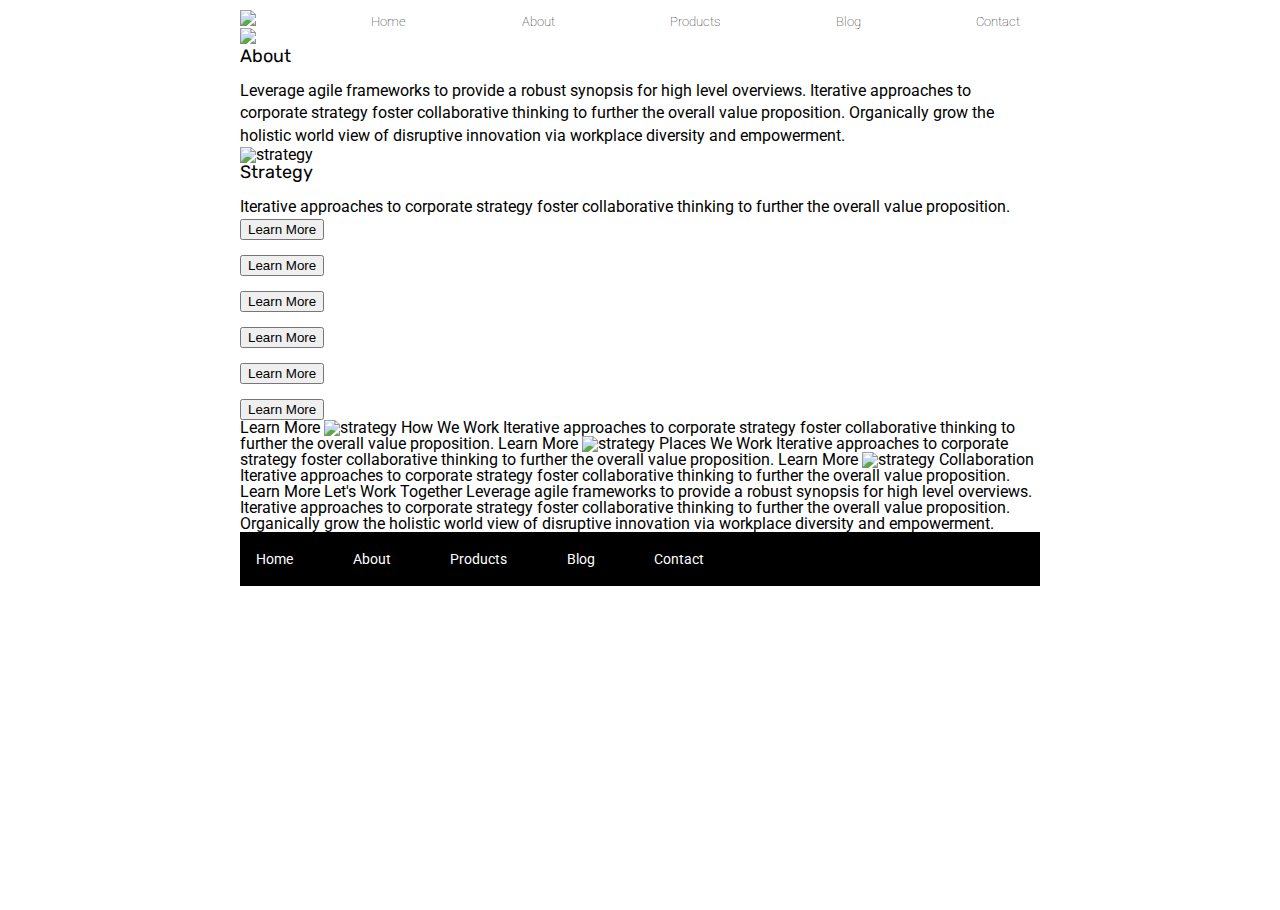
==== about.html @ 523ecfcc "completed first page" ====
<!doctype html>

<html lang="en">
<head>
  <meta charset="utf-8">

  <title>Sprint Challenge - About</title>

  <link href="https://fonts.googleapis.com/css?family=Roboto|Rubik" rel="stylesheet">
  <link rel="stylesheet" href="css/index.css">

</head>

<body>
    <div class="container about-page">
      <header>
        <nav>
          <a href="index.html">
            <img src="img/lambda-black.png">
          </a>
          <a href="index.html">Home</a>
          <a href="about.html">About</a>
          <a href="">Products</a>
          <a href="">Blog</a>
          <a href="">Contact</a>

        </nav>
      </header>

      <img src="img/jumbo-about.png">
      <section class="about">
        <h3>About</h3>
        <p>Leverage agile frameworks to provide a robust synopsis for high level overviews.
          Iterative approaches to corporate strategy foster collaborative thinking to further
          the overall value proposition. Organically grow the holistic world view of disruptive
          innovation via workplace diversity and empowerment.
        </p>
      </section>

      <section>
        <div>
              <img src="img/about-plan.png" alt="strategy">
          <h3>Strategy</h3>
          <p> Iterative approaches to corporate strategy foster 
            collaborative thinking to further the overall value
            proposition.
          </p>
          <button>Learn More</button>
        </div>
        <div>
          <h3></h3>
          <p></p>
          <button>Learn More</button>
        </div>
        <div>
          <h3></h3>
          <p></p>
          <button>Learn More</button>
        </div>
        <div>
          <h3></h3>
          <p></p>
          <button>Learn More</button>
        </div>
        <div>
          <h3></h3>
          <p></p>
          <button>Learn More</button>
        </div>
        <div>
          <h3></h3>
          <p></p>
          <button>Learn More</button>
        </div>
      </section>
    

    


    
    
    

    Learn More



    <img src="img/about-working.png" alt="strategy">
    
    How We Work
    
    Iterative approaches to corporate strategy foster collaborative thinking to further the overall value proposition.

    Learn More



    <img src="img/about-office.png" alt="strategy">
    
    Places We Work

    Iterative approaches to corporate strategy foster collaborative thinking to further the overall value proposition.

    Learn More

    <img src="img/about-meeting.png" alt="strategy">
    
    Collaboration
    
    Iterative approaches to corporate strategy foster collaborative thinking to further the overall value proposition.

    Learn More

    Let's Work Together

    Leverage agile frameworks to provide a robust synopsis for high level overviews. Iterative approaches to corporate strategy foster collaborative thinking to further the overall value proposition. Organically grow the holistic world view of disruptive innovation via workplace diversity and empowerment.
        
      <footer>
        <nav>
          <a href="index.html">Home</a>
          <a href="#">About</a>
          <a href="#">Products</a>
          <a href="#">Blog</a>
          <a href="#">Contact</a>
        </nav>
      </footer>
    </div><!-- container -->        
</body>
</html>
---- css/index.css ----
/* http://meyerweb.com/eric/tools/css/reset/ 
   v2.0 | 20110126
   License: none (public domain)
*/

html, body, div, span, applet, object, iframe,
h1, h2, h3, h4, h5, h6, p, blockquote, pre,
a, abbr, acronym, address, big, cite, code,
del, dfn, em, img, ins, kbd, q, s, samp,
small, strike, strong, sub, sup, tt, var,
b, u, i, center,
dl, dt, dd, ol, ul, li,
fieldset, form, label, legend,
table, caption, tbody, tfoot, thead, tr, th, td,
article, aside, canvas, details, embed, 
figure, figcaption, footer, header, hgroup, 
menu, nav, output, ruby, section, summary,
time, mark, audio, video {
	margin: 0;
	padding: 0;
	border: 0;
	font-size: 100%;
	font: inherit;
	vertical-align: baseline;
}
/* HTML5 display-role reset for older browsers */
article, aside, details, figcaption, figure, 
footer, header, hgroup, menu, nav, section {
	display: block;
}
body {
	line-height: 1;
}
ol, ul {
	list-style: none;
}
blockquote, q {
	quotes: none;
}
blockquote:before, blockquote:after,
q:before, q:after {
	content: '';
	content: none;
}
table {
	border-collapse: collapse;
	border-spacing: 0;
}

* {
    box-sizing: border-box;
}

html, body {
    height: 100%;
    font-family: 'Roboto', sans-serif;
}

h1, h2, h3, h4, h5 {
    font-size: 18px;
    margin-bottom: 15px;
    font-family: 'Rubik', sans-serif;
}

p {
    line-height: 1.4;
}

.container {
    width: 800px;
    margin: 0 auto;
}

.top-content {
    display: flex;
    flex-wrap: wrap;
    justify-content: space-evenly;
    margin-bottom: 20px;
    border-bottom: 1px dashed black;
}

.top-content .text-container {
    width: 48%;
    padding: 0 1%;
    padding-bottom: 20px;  
}

.middle-content {
    margin-bottom: 20px;
    border-bottom: 1px dashed black;
}

.middle-content h2 {
    padding: 0 2%;
    margin-bottom: 0;
}

.middle-content .boxes {
    display: flex;
    flex-wrap: wrap;
    justify-content: space-evenly;
}

.middle-content .boxes .box {
    width: 12.5%;
    height: 100px;
    /* background: black; */
    margin: 20px 2.5%;
    color: white;
    display: flex;
    align-items: center;
    justify-content: center;
}

.bottom-content {
    display: flex;
    margin: 0 2% 20px;
    justify-content: space-around;
}

.bottom-content .text-container {
    padding-right: 4%;
}

.bottom-content .text-container:last-child {
    padding-right: 0;
}

footer {
    width: 100%;
    background: black;
}

footer nav {
    width: 60%;
    display: flex;
    justify-content: space-between;
    align-items: center;
    padding: 20px 2%;
    font-size: 14px;
}

footer nav a {
    color: white;
    text-decoration: none;
}

/* new styles */

header nav {
    display: flex;
    flex: row nowrap;
    justify-content: space-between;
    align-items: flex-end;
    margin-top: 10px;
}

header nav a{
    text-decoration:none;
    color: black;
    font-size: small;
    font-weight: 100;
    margin-right: 20px;
}

.img-divider{
    margin-top:20px;
    margin-bottom: 20px;
}

/* ist this the best way to overide the black backgorunf color? */
.box1{
    background: teal !important;
}

.box2 {
    background: gold !important;
}
.box3 {
    background: cadetblue !important;
}
.box4 {
    background: coral !important;
}
.box5 {
    background: crimson !important;
}
.box6 {
    background: forestgreen !important;
}
.box7 {
    background: darkorchid !important;
}
.box8 {
    background: hotpink !important;
}
.box9 {
    background: indigo !important;
}

.box10 {
    background: dodgerblue !important;
}
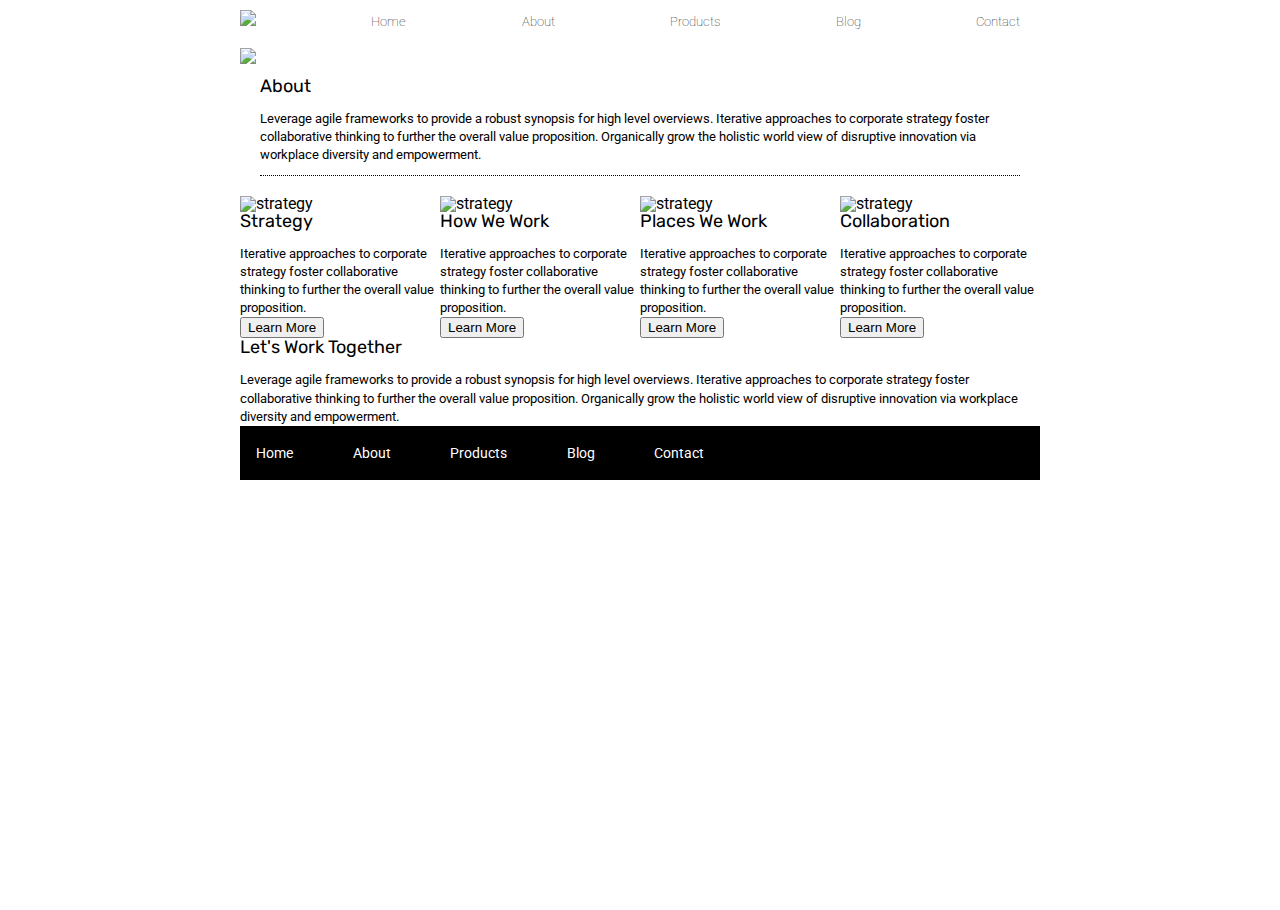
==== commit 0036534b: "starting with flex box" ====
--- a/about.html
+++ b/about.html
@@ -1,6 +1,7 @@
 <!doctype html>
 
 <html lang="en">
+
 <head>
   <meta charset="utf-8">
 
@@ -12,119 +13,90 @@
 </head>
 
 <body>
-    <div class="container about-page">
-      <header>
-        <nav>
-          <a href="index.html">
-            <img src="img/lambda-black.png">
-          </a>
-          <a href="index.html">Home</a>
-          <a href="about.html">About</a>
-          <a href="">Products</a>
-          <a href="">Blog</a>
-          <a href="">Contact</a>
+  <div class="container about-page">
+    <header>
+      <nav>
+        <a href="index.html">
+          <img src="img/lambda-black.png">
+        </a>
+        <a href="index.html">Home</a>
+        <a href="about.html">About</a>
+        <a href="">Products</a>
+        <a href="">Blog</a>
+        <a href="">Contact</a>
 
-        </nav>
-      </header>
+      </nav>
+    </header>
+    <img class="img-divider" src="img/jumbo-about.png">
+    <section class="about">
+      <h4>About</h4>
+      <p>Leverage agile frameworks to provide a robust synopsis for high level overviews.
+        Iterative approaches to corporate strategy foster collaborative thinking to further
+        the overall value proposition. Organically grow the holistic world view of disruptive
+        innovation via workplace diversity and empowerment.
+      </p>
+    </section>
 
-      <img src="img/jumbo-about.png">
-      <section class="about">
-        <h3>About</h3>
-        <p>Leverage agile frameworks to provide a robust synopsis for high level overviews.
-          Iterative approaches to corporate strategy foster collaborative thinking to further
-          the overall value proposition. Organically grow the holistic world view of disruptive
-          innovation via workplace diversity and empowerment.
+    <section class="parent-box">
+      <div>
+        <img src="img/about-plan.png" alt="strategy">
+        <h3>Strategy</h3>
+        <p> Iterative approaches to corporate strategy foster
+          collaborative thinking to further the overall value
+          proposition.
         </p>
-      </section>
+        <button>Learn More</button>
+      </div>
+      <div>
+        <img src="img/about-working.png" alt="strategy">
+        <h3>How We Work</h3>
+        <p> Iterative approaches to corporate strategy foster collaborative
+          thinking to further the overall value
+          proposition.
+        </p>
+        <button>Learn More</button>
+      </div>
+      <div>
+        <img src="img/about-office.png" alt="strategy">
+        <h3>Places We Work</h3>
+        <p> Iterative approaches to corporate strategy foster
+          collaborative thinking to further the overall value
+          proposition.
+        </p>
+        <button>Learn More</button>
+      </div>
+      <div>
+        <img src="img/about-meeting.png" alt="strategy">
+        <h3>Collaboration</h3>
+        <p> Iterative approaches to corporate strategy foster collaborative thinking to further the overall value
+          proposition.
+        </p>
+        <button>Learn More</button>
+      </div>
+    </section>
 
-      <section>
-        <div>
-              <img src="img/about-plan.png" alt="strategy">
-          <h3>Strategy</h3>
-          <p> Iterative approaches to corporate strategy foster 
-            collaborative thinking to further the overall value
-            proposition.
-          </p>
-          <button>Learn More</button>
-        </div>
-        <div>
-          <h3></h3>
-          <p></p>
-          <button>Learn More</button>
-        </div>
-        <div>
-          <h3></h3>
-          <p></p>
-          <button>Learn More</button>
-        </div>
-        <div>
-          <h3></h3>
-          <p></p>
-          <button>Learn More</button>
-        </div>
-        <div>
-          <h3></h3>
-          <p></p>
-          <button>Learn More</button>
-        </div>
-        <div>
-          <h3></h3>
-          <p></p>
-          <button>Learn More</button>
-        </div>
-      </section>
-    
-
-    
-
-
-    
-    
-    
-
-    Learn More
+    <section>
+      <h1>Let's Work Together</h1>
+      <p>Leverage agile frameworks to provide a robust synopsis for high level overviews.
+        Iterative approaches to corporate
+        strategy foster collaborative thinking to further the overall value proposition.
+        Organically grow the holistic
+        world view of disruptive innovation via workplace diversity and empowerment.
+      </p>
 
 
 
-    <img src="img/about-working.png" alt="strategy">
-    
-    How We Work
-    
-    Iterative approaches to corporate strategy foster collaborative thinking to further the overall value proposition.
+    </section>
+    <footer>
+      <nav>
+        <a href="index.html">Home</a>
+        <a href="#">About</a>
+        <a href="#">Products</a>
+        <a href="#">Blog</a>
+        <a href="#">Contact</a>
+      </nav>
+    </footer>
+  </div><!-- container -->
+</body>
 
-    Learn More
-
-
-
-    <img src="img/about-office.png" alt="strategy">
-    
-    Places We Work
-
-    Iterative approaches to corporate strategy foster collaborative thinking to further the overall value proposition.
-
-    Learn More
-
-    <img src="img/about-meeting.png" alt="strategy">
-    
-    Collaboration
-    
-    Iterative approaches to corporate strategy foster collaborative thinking to further the overall value proposition.
-
-    Learn More
-
-    Let's Work Together
-
-    Leverage agile frameworks to provide a robust synopsis for high level overviews. Iterative approaches to corporate strategy foster collaborative thinking to further the overall value proposition. Organically grow the holistic world view of disruptive innovation via workplace diversity and empowerment.
-        
-      <footer>
-        <nav>
-          <a href="index.html">Home</a>
-          <a href="#">About</a>
-          <a href="#">Products</a>
-          <a href="#">Blog</a>
-          <a href="#">Contact</a>
-        </nav>
-      </footer>
-    </div><!-- container -->        
-</body>
 </html>--- a/css/index.css
+++ b/css/index.css
@@ -3,60 +3,152 @@
    License: none (public domain)
 */
 
-html, body, div, span, applet, object, iframe,
-h1, h2, h3, h4, h5, h6, p, blockquote, pre,
-a, abbr, acronym, address, big, cite, code,
-del, dfn, em, img, ins, kbd, q, s, samp,
-small, strike, strong, sub, sup, tt, var,
-b, u, i, center,
-dl, dt, dd, ol, ul, li,
-fieldset, form, label, legend,
-table, caption, tbody, tfoot, thead, tr, th, td,
-article, aside, canvas, details, embed, 
-figure, figcaption, footer, header, hgroup, 
-menu, nav, output, ruby, section, summary,
-time, mark, audio, video {
-	margin: 0;
-	padding: 0;
-	border: 0;
-	font-size: 100%;
-	font: inherit;
-	vertical-align: baseline;
-}
+html,
+body,
+div,
+span,
+applet,
+object,
+iframe,
+h1,
+h2,
+h3,
+h4,
+h5,
+h6,
+p,
+blockquote,
+pre,
+a,
+abbr,
+acronym,
+address,
+big,
+cite,
+code,
+del,
+dfn,
+em,
+img,
+ins,
+kbd,
+q,
+s,
+samp,
+small,
+strike,
+strong,
+sub,
+sup,
+tt,
+var,
+b,
+u,
+i,
+center,
+dl,
+dt,
+dd,
+ol,
+ul,
+li,
+fieldset,
+form,
+label,
+legend,
+table,
+caption,
+tbody,
+tfoot,
+thead,
+tr,
+th,
+td,
+article,
+aside,
+canvas,
+details,
+embed,
+figure,
+figcaption,
+footer,
+header,
+hgroup,
+menu,
+nav,
+output,
+ruby,
+section,
+summary,
+time,
+mark,
+audio,
+video {
+    margin: 0;
+    padding: 0;
+    border: 0;
+    font-size: 100%;
+    font: inherit;
+    vertical-align: baseline;
+}
+
 /* HTML5 display-role reset for older browsers */
-article, aside, details, figcaption, figure, 
-footer, header, hgroup, menu, nav, section {
-	display: block;
-}
+article,
+aside,
+details,
+figcaption,
+figure,
+footer,
+header,
+hgroup,
+menu,
+nav,
+section {
+    display: block;
+}
+
 body {
-	line-height: 1;
-}
-ol, ul {
-	list-style: none;
-}
-blockquote, q {
-	quotes: none;
-}
-blockquote:before, blockquote:after,
-q:before, q:after {
-	content: '';
-	content: none;
-}
+    line-height: 1;
+}
+
+ol,
+ul {
+    list-style: none;
+}
+
+blockquote,
+q {
+    quotes: none;
+}
+
+blockquote:before,
+blockquote:after,
+q:before,
+q:after {
+    content: '';
+    content: none;
+}
+
 table {
-	border-collapse: collapse;
-	border-spacing: 0;
+    border-collapse: collapse;
+    border-spacing: 0;
 }
 
 * {
     box-sizing: border-box;
 }
 
-html, body {
+html,
+body {
     height: 100%;
     font-family: 'Roboto', sans-serif;
 }
 
-h1, h2, h3, h4, h5 {
+h1,
+h2,
+h3,
+h4,
+h5 {
     font-size: 18px;
     margin-bottom: 15px;
     font-family: 'Rubik', sans-serif;
@@ -82,7 +174,7 @@
 .top-content .text-container {
     width: 48%;
     padding: 0 1%;
-    padding-bottom: 20px;  
+    padding-bottom: 20px;
 }
 
 .middle-content {
@@ -155,45 +247,52 @@
     margin-top: 10px;
 }
 
-header nav a{
-    text-decoration:none;
+header nav a {
+    text-decoration: none;
     color: black;
     font-size: small;
     font-weight: 100;
     margin-right: 20px;
 }
 
-.img-divider{
-    margin-top:20px;
+.img-divider {
+    margin-top: 20px;
     margin-bottom: 20px;
 }
 
 /* ist this the best way to overide the black backgorunf color? */
-.box1{
+.box1 {
     background: teal !important;
 }
 
 .box2 {
     background: gold !important;
 }
+
 .box3 {
     background: cadetblue !important;
 }
+
 .box4 {
     background: coral !important;
 }
+
 .box5 {
     background: crimson !important;
 }
+
 .box6 {
     background: forestgreen !important;
 }
+
 .box7 {
     background: darkorchid !important;
 }
+
 .box8 {
     background: hotpink !important;
 }
+
 .box9 {
     background: indigo !important;
 }
@@ -201,3 +300,22 @@
 .box10 {
     background: dodgerblue !important;
 }
+
+
+/* styles for about page */
+p {
+    font-size: small;
+}
+
+.about {
+    margin: 20px;
+    margin-top: -10px;
+    padding-bottom: 10px;
+    border-bottom: 1px dotted black;
+}
+
+.parent-box {
+    display: flex;
+    flex-flow: row nowrap;
+}
+
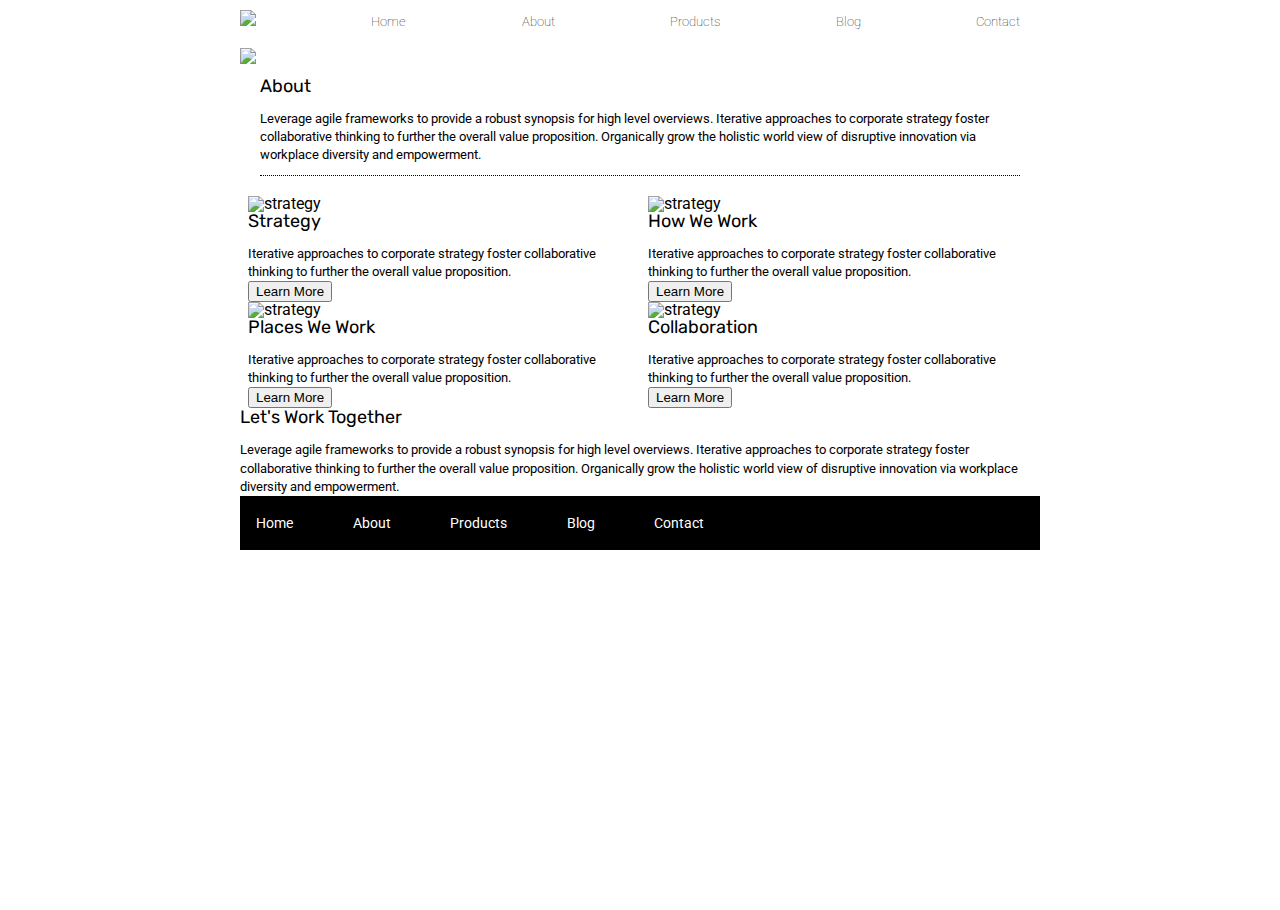
==== commit 50e63660: "fixed flex box issue" ====
--- a/about.html
+++ b/about.html
@@ -38,7 +38,7 @@
     </section>
 
     <section class="parent-box">
-      <div>
+      <div class="child-box">
         <img src="img/about-plan.png" alt="strategy">
         <h3>Strategy</h3>
         <p> Iterative approaches to corporate strategy foster
@@ -47,7 +47,7 @@
         </p>
         <button>Learn More</button>
       </div>
-      <div>
+      <div class="child-box">
         <img src="img/about-working.png" alt="strategy">
         <h3>How We Work</h3>
         <p> Iterative approaches to corporate strategy foster collaborative
@@ -56,7 +56,7 @@
         </p>
         <button>Learn More</button>
       </div>
-      <div>
+      <div class="child-box">
         <img src="img/about-office.png" alt="strategy">
         <h3>Places We Work</h3>
         <p> Iterative approaches to corporate strategy foster
@@ -65,7 +65,7 @@
         </p>
         <button>Learn More</button>
       </div>
-      <div>
+      <div class="child-box">
         <img src="img/about-meeting.png" alt="strategy">
         <h3>Collaboration</h3>
         <p> Iterative approaches to corporate strategy foster collaborative thinking to further the overall value
--- a/css/index.css
+++ b/css/index.css
@@ -316,6 +316,10 @@
 
 .parent-box {
     display: flex;
-    flex-flow: row nowrap;
-}
-
+    flex-flow: row wrap;
+    justify-content: space-around;
+}
+
+.parent-box .child-box{
+    width: 48%;
+}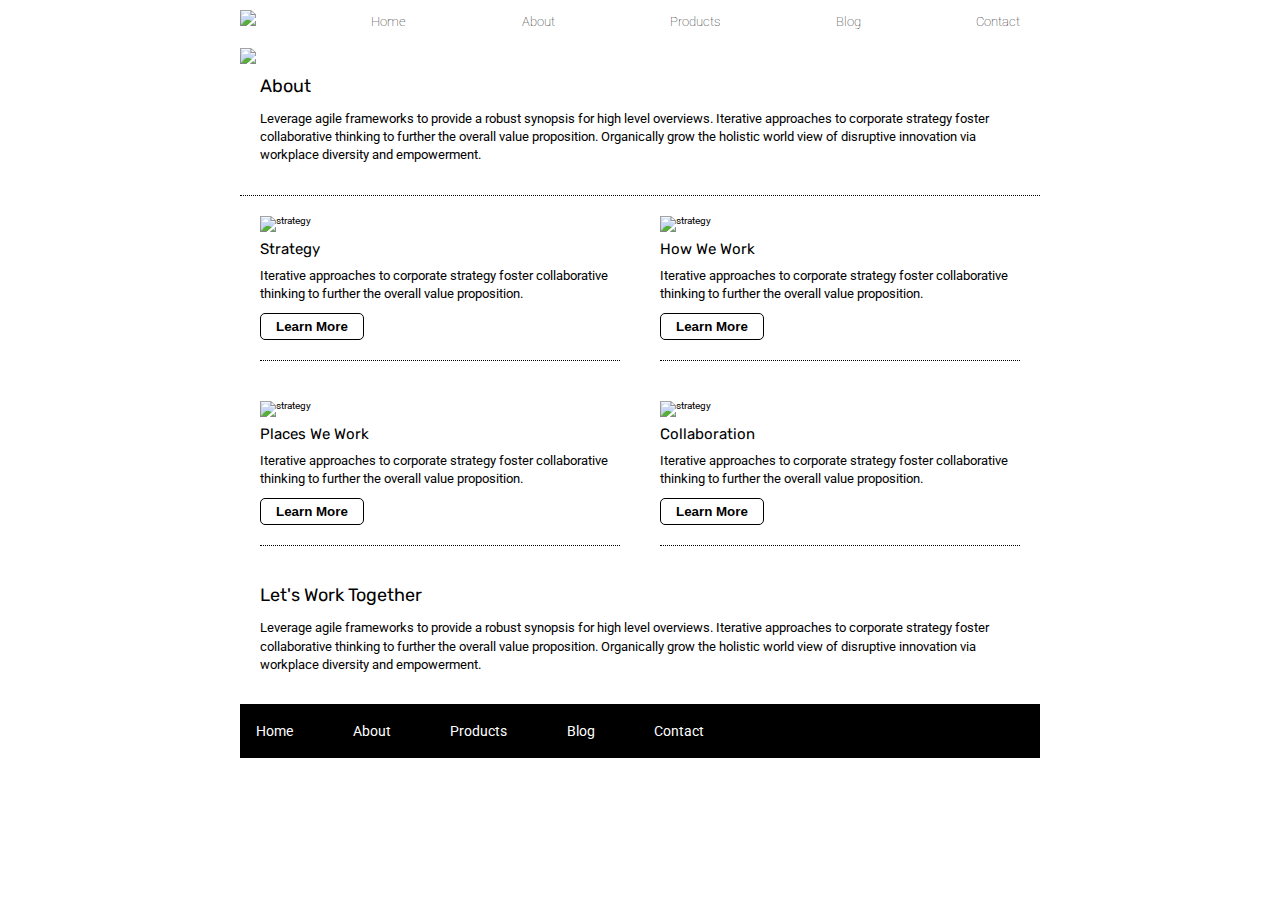
==== commit 1583fc57: "The true MVP" ====
--- a/about.html
+++ b/about.html
@@ -75,7 +75,7 @@
       </div>
     </section>
 
-    <section>
+    <section class="about end">
       <h1>Let's Work Together</h1>
       <p>Leverage agile frameworks to provide a robust synopsis for high level overviews.
         Iterative approaches to corporate
--- a/css/index.css
+++ b/css/index.css
@@ -303,6 +303,16 @@
 
 
 /* styles for about page */
+
+* {
+    font-family: 'Segoe UI',
+    Tahoma,
+    Geneva,
+    Verdana,
+    sans-serif;
+    font-weight: 600;
+
+}
 p {
     font-size: small;
 }
@@ -311,15 +321,40 @@
     margin: 20px;
     margin-top: -10px;
     padding-bottom: 10px;
-    border-bottom: 1px dotted black;
-}
-
+}
+button{
+    margin:10px 0px 10px 0px;
+    background: white;
+    border-radius: 5px;
+    border:1.5px solid black;
+    padding:5px 15px 5px 15px;
+}
+
+button:hover{
+    background: whitesmoke;
+}
 .parent-box {
     display: flex;
     flex-flow: row wrap;
     justify-content: space-around;
+    border-top:1px dotted black;
+    
 }
 
 .parent-box .child-box{
-    width: 48%;
+    width: 45%;
+    padding-bottom: 10px;
+    border-bottom: 1px dotted black;
+    margin-top:20px;
+    margin-bottom: 20px;
+    font-size: x-small
+}
+
+.child-box h3{
+    margin:10px auto;
+    font-size: 15px;
+}
+
+.end{
+    margin-top:20px;
 }